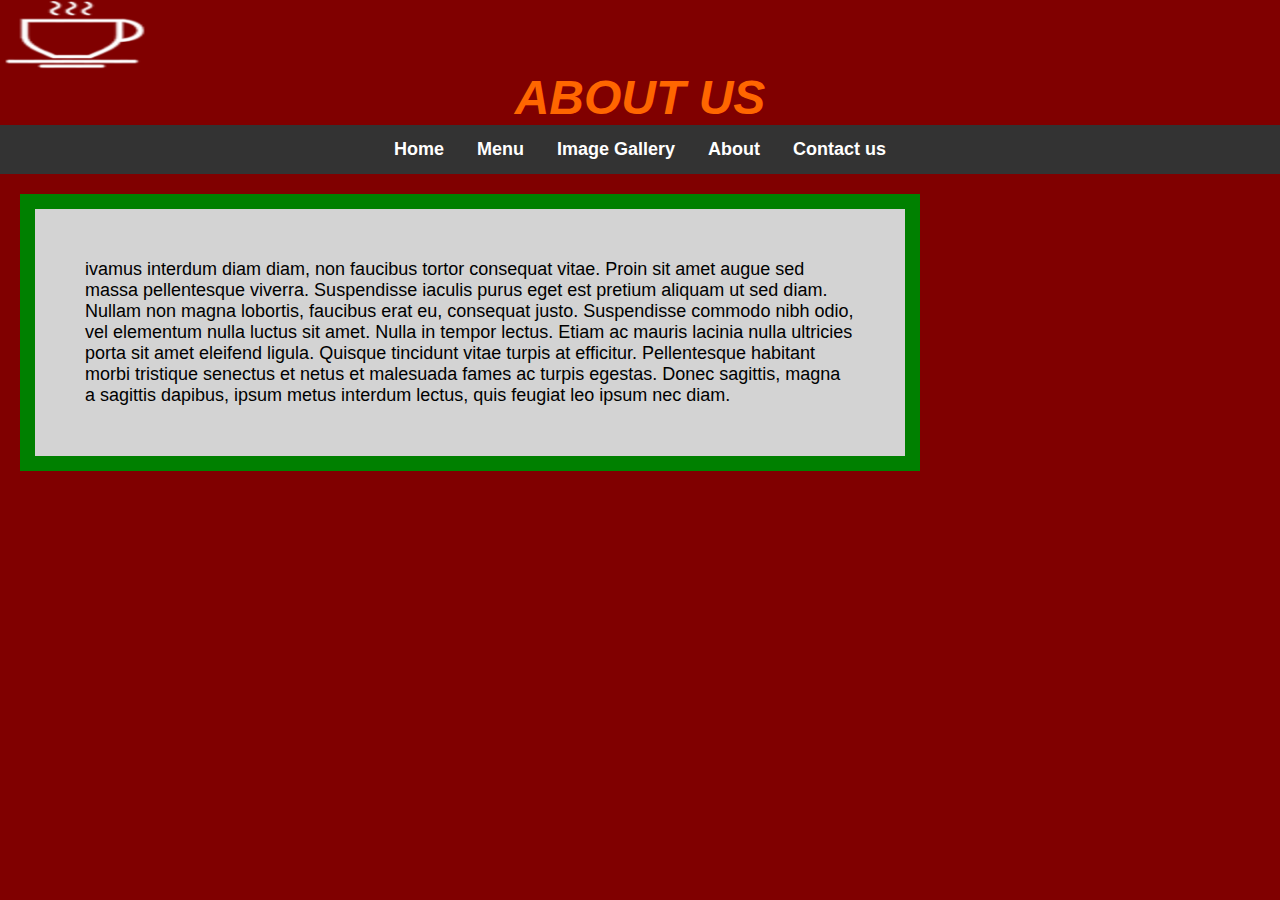
==== about.html @ 1af0d9c9 "commit" ====
<!DOCTYPE html>
<html>
<head lang="en">
	<style>
div.box {
  background-color: lightgrey;
  width: 900px;
  border: 15px solid green;
  padding: 50px;
  margin: 20px;
}

div.scrollmenu {
  background-color: #333;
  overflow: auto;
  white-space: nowrap;
}
div.scrollmenu a {
  display: inline-block;
  color: white;
  text-align: center;
  padding: 14px;
  text-decoration: none;
}

div.scrollmenu a:hover {
  background-color: #777;
}

* {box-sizing: border-box}
body {font-family: Verdana, sans-serif; margin:0}
.mySlides {display: none}
img {vertical-align: middle;}

</style>
	<title>ABOUT US</title>
	<meta charset="utf-8">
	<meta name="viewport" content="width=device-width,initial-scale=1">
	<link rel="stylesheet" type="text/css" href="style.css">
</head>
<body>
	<body bgcolor=#800000>
	<a href="index.html">
         <img alt="link" src="images/logo.png"
         width="150" height="70"> </a>
          <font face="cinzel" size="4"> <h3 align="center">
	<h3 align="center">
 <font face="Helvetica" color=" #ff6600" size="21"><strong><em>ABOUT US</em></strong></font><header>
 	<font face="cinzel" size="4">
            <div class="scrollmenu">
        <a href="index.html">Home</a>
         <a href="menu.html">Menu</a>
          <a href="gallery.html">Image Gallery </a>
  <a href="about.html">About</a>
  <a href="contact.html">Contact us</a>
  </div>

          </font>
        </h3>

<div class="box">ivamus interdum diam diam, non faucibus tortor consequat vitae. Proin sit amet augue sed massa pellentesque viverra. Suspendisse iaculis purus eget est pretium aliquam ut sed diam. Nullam non magna lobortis, faucibus erat eu, consequat justo. Suspendisse commodo nibh odio, vel elementum nulla luctus sit amet.

Nulla in tempor lectus. Etiam ac mauris lacinia nulla ultricies porta sit amet eleifend ligula. Quisque tincidunt vitae turpis at efficitur. Pellentesque habitant morbi tristique senectus et netus et malesuada fames ac turpis egestas. Donec sagittis, magna a sagittis dapibus, ipsum metus interdum lectus, quis feugiat leo ipsum nec diam.</div>

</body>
</html>
---- style.css ----
*{
  margin: 0;
  padding:0;
  font-family: 'Roboto',sans-serif;
}
.container{
  width:100%;
  height:100;
  background-image: linear-gradient(rgba(0,0,0,0.2),rgba(0,0,0,0.2)),url(images/beans.jpg);
  background-position: center;
  background-size: cover;
}
* {box-sizing:border-box}













.column {
  float: left;
  width: 33.33%;
  padding: 5px;
}

/* Clear floats after image containers */
.row::after {
  content: "";
  clear: both;
  display: table;
}

thead, tfoot {
  background: url(leopardskin.jpg);
  color: white;
  text-shadow: 1px 1px 1px black;
}

thead th, tfoot th, tfoot td {
  background: linear-gradient(to bottom, rgba(0,0,0,0.1), rgba(0,0,0,0.5));
  border: 3px solid purple;
}

table.blueTable {
  font-family: "Lucida Sans Unicode", "Lucida Grande", sans-serif;
  border: 0px solid #89A426;
  background-color: #E0FF2F;
  width: 100%;
  height: 200px;
  text-align: center;
  border-collapse: collapse;
}
table.blueTable td, table.blueTable th {
  border: 1px solid #AAAAAA;
  padding: 3px 2px;
}
table.blueTable tbody td {
  font-size: 13px;
  color: #332310;
}
table.blueTable tr:nth-child(even) {
  background: #D0E4F5;
}
table.blueTable thead {
  background: #1468A4;
  background: -moz-linear-gradient(top, #4f8ebb 0%, #2b77ad 66%, #1468A4 100%);
  background: -webkit-linear-gradient(top, #4f8ebb 0%, #2b77ad 66%, #1468A4 100%);
  background: linear-gradient(to bottom, #4f8ebb 0%, #2b77ad 66%, #1468A4 100%);
  border-bottom: 2px solid #444444;
}
table.blueTable thead th {
  font-size: 16px;
  font-weight: bold;
  color: #30080F;
  border-left: 2px solid #D0E4F5;
}
table.blueTable thead th:first-child {
  border-left: none;
}

table.blueTable tfoot {
  font-size: 14px;
  font-weight: bold;
  color: #FFFFFF;
  background: #D0E4F5;
  background: -moz-linear-gradient(top, #dcebf7 0%, #d4e6f6 66%, #D0E4F5 100%);
  background: -webkit-linear-gradient(top, #dcebf7 0%, #d4e6f6 66%, #D0E4F5 100%);
  background: linear-gradient(to bottom, #dcebf7 0%, #d4e6f6 66%, #D0E4F5 100%);
  border-top: 2px solid #444444;
}
table.blueTable tfoot td {
  font-size: 14px;
}
table.blueTable tfoot .links {
  text-align: right;
}
table.blueTable tfoot .links a{
  display: inline-block;
  background: #1C6EA4;
  color: #FFFFFF;
  padding: 2px 8px;
  border-radius: 5px;
}
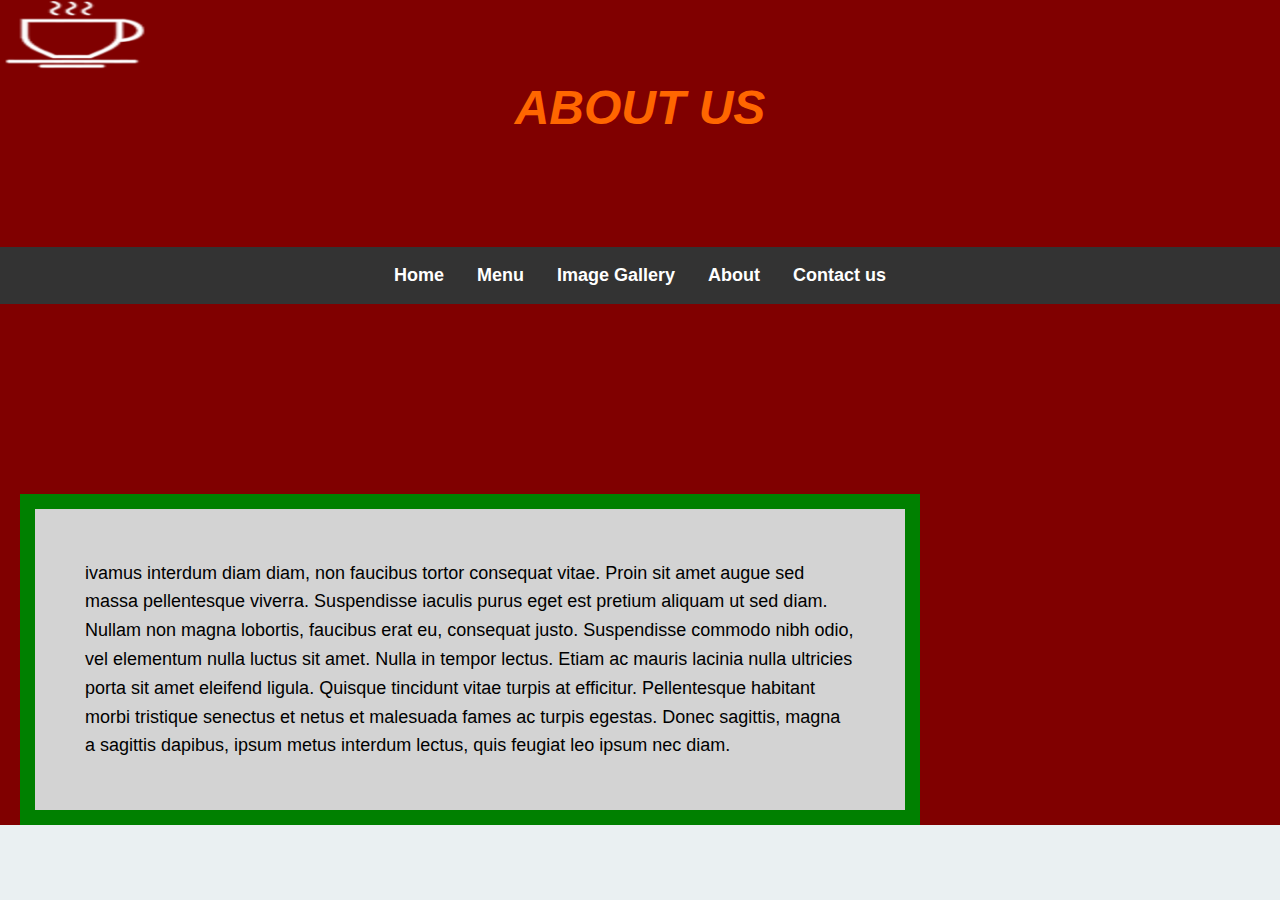
==== commit f7c76a29: "commit" ====
--- a/about.html
+++ b/about.html
@@ -1,6 +1,10 @@
 <!DOCTYPE html>
 <html>
 <head lang="en">
+	<title>ABOUT US</title>
+	<meta charset="utf-8">
+	<meta name="viewport" content="width=device-width,initial-scale=1">
+	<link rel="stylesheet" type="text/css" href="style.css">
 	<style>
 div.box {
   background-color: lightgrey;
@@ -33,10 +37,7 @@
 img {vertical-align: middle;}
 
 </style>
-	<title>ABOUT US</title>
-	<meta charset="utf-8">
-	<meta name="viewport" content="width=device-width,initial-scale=1">
-	<link rel="stylesheet" type="text/css" href="style.css">
+	
 </head>
 <body>
 	<body bgcolor=#800000>
--- a/style.css
+++ b/style.css
@@ -11,15 +11,6 @@
   background-size: cover;
 }
 * {box-sizing:border-box}
-
-
-
-
-
-
-
-
-
 
 
 
@@ -107,4 +98,223 @@
   color: #FFFFFF;
   padding: 2px 8px;
   border-radius: 5px;
+}
+
+/* FOOTER */
+@import url('http://fonts.googleapis.com/css?family=Open+Sans:400,700');
+
+*{
+  padding:0;
+  margin:0;
+}
+
+html{
+  background-color: #eaf0f2;
+}
+
+body{
+  font:16px/1.6 Arial,  sans-serif;
+}
+
+header{
+  text-align: center;
+  padding-top: 100px;
+  margin-bottom:190px;
+}
+
+header h1{
+  font: normal 32px/1.5 'Open Sans', sans-serif;
+  color: #3F71AE;
+  padding-bottom: 16px;
+}
+
+header h2{
+  color: #F05283;
+}
+
+header span{
+  color: #3F71EA;
+}
+
+
+/* The footer is fixed to the bottom of the page */
+
+footer{
+  position: fixed;
+  bottom: 0;
+}
+
+@media (max-height:800px){
+  footer { position: static; }
+  header { padding-top:40px; }
+}
+
+
+.footer-distributed{
+  background-color: #2c292f;
+  box-sizing: border-box;
+  width: 100%;
+  text-align: left;
+  font: bold 16px sans-serif;
+  padding: 50px 50px 60px 50px;
+  margin-top: 80px;
+}
+
+.footer-distributed .footer-left,
+.footer-distributed .footer-center,
+.footer-distributed .footer-right{
+  display: inline-block;
+  vertical-align: top;
+}
+
+/* Footer left */
+
+.footer-distributed .footer-left{
+  width: 30%;
+}
+
+.footer-distributed h3{
+  color:  #ffffff;
+  font: normal 36px 'Cookie', cursive;
+  margin: 0;
+}
+
+/* The company logo */
+
+.footer-distributed .footer-left img{
+  width: 30%;
+}
+
+.footer-distributed h3 span{
+  color:  #e0ac1c;
+}
+
+/* Footer links */
+
+.footer-distributed .footer-links{
+  color:  #ffffff;
+  margin: 20px 0 12px;
+}
+
+.footer-distributed .footer-links a{
+  display:inline-block;
+  line-height: 1.8;
+  text-decoration: none;
+  color:  inherit;
+}
+
+.footer-distributed .footer-company-name{
+  color:  #8f9296;
+  font-size: 14px;
+  font-weight: normal;
+  margin: 0;
+}
+
+/* Footer Center */
+
+.footer-distributed .footer-center{
+  width: 35%;
+}
+
+
+.footer-distributed .footer-center i{
+  background-color:  #33383b;
+  color: #ffffff;
+  font-size: 25px;
+  width: 38px;
+  height: 38px;
+  border-radius: 50%;
+  text-align: center;
+  line-height: 42px;
+  margin: 10px 15px;
+  vertical-align: middle;
+}
+
+.footer-distributed .footer-center i.fa-envelope{
+  font-size: 17px;
+  line-height: 38px;
+}
+
+.footer-distributed .footer-center p{
+  display: inline-block;
+  color: #ffffff;
+  vertical-align: middle;
+  margin:0;
+}
+
+.footer-distributed .footer-center p span{
+  display:block;
+  font-weight: normal;
+  font-size:14px;
+  line-height:2;
+}
+
+.footer-distributed .footer-center p a{
+  color:  #e0ac1c;
+  text-decoration: none;;
+}
+
+
+/* Footer Right */
+
+.footer-distributed .footer-right{
+  width: 30%;
+}
+
+.footer-distributed .footer-company-about{
+  line-height: 20px;
+  color:  #92999f;
+  font-size: 13px;
+  font-weight: normal;
+  margin: 0;
+}
+
+.footer-distributed .footer-company-about span{
+  display: block;
+  color:  #ffffff;
+  font-size: 18px;
+  font-weight: bold;
+  margin-bottom: 20px;
+}
+
+.footer-distributed .footer-icons{
+  margin-top: 25px;
+}
+
+.footer-distributed .footer-icons a{
+  display: inline-block;
+  width: 35px;
+  height: 35px;
+  cursor: pointer;
+  background-color:  #33383b;
+  border-radius: 2px;
+
+  font-size: 20px;
+  color: #ffffff;
+  text-align: center;
+  line-height: 35px;
+
+  margin-right: 3px;
+  margin-bottom: 5px;
+}
+
+/* Here is the code for Responsive Footer */
+/* You can remove below code if you don't want Footer to be responsive */
+
+
+@media (max-width: 880px) {
+
+  .footer-distributed .footer-left,
+  .footer-distributed .footer-center,
+  .footer-distributed .footer-right{
+    display: block;
+    width: 100%;
+    margin-bottom: 40px;
+    text-align: center;
+  }
+
+  .footer-distributed .footer-center i{
+    margin-left: 0;
+  }
+
 }